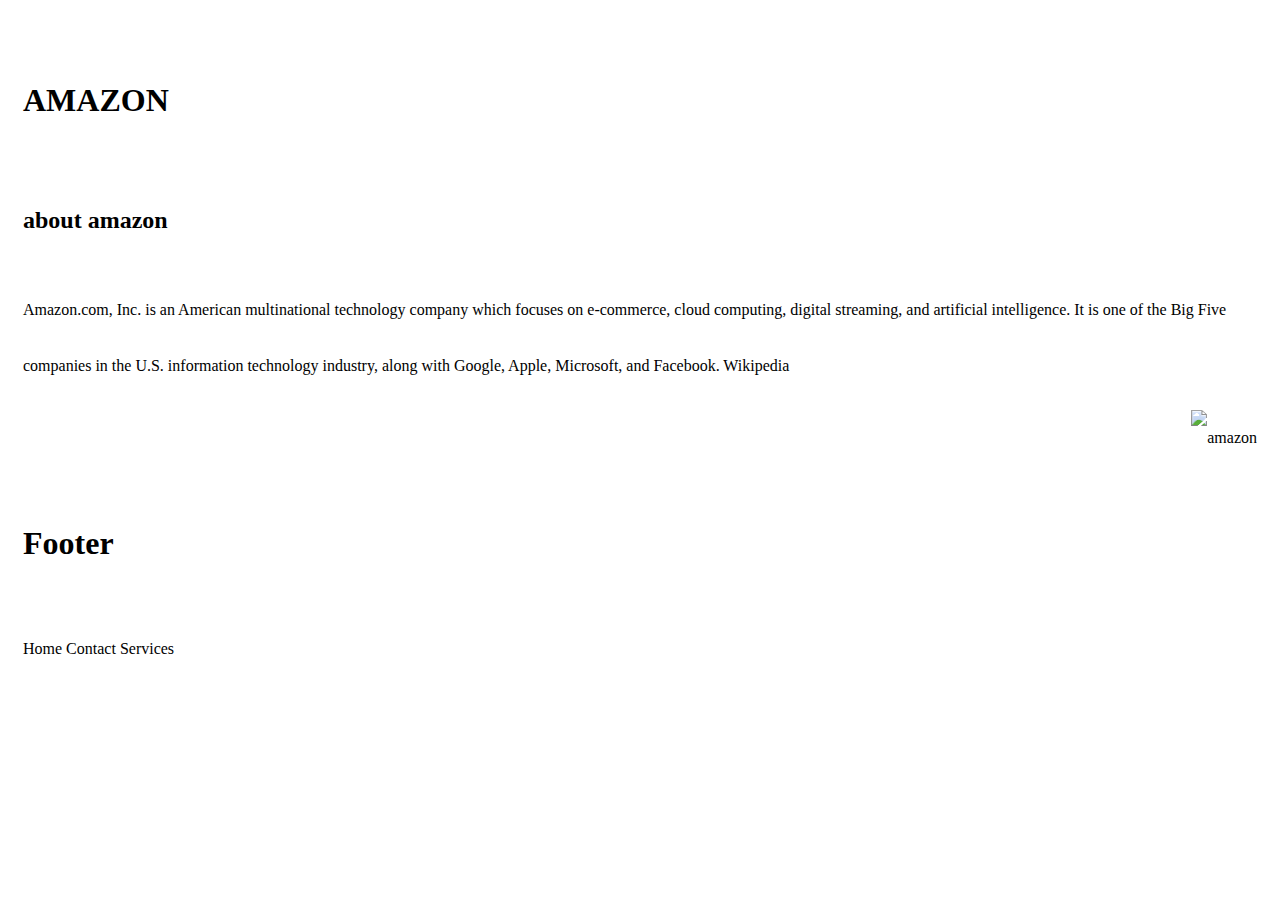
==== block-BHaaax/index.html @ a2849e7c "complete positioning content" ====
<!-- 
### Exercise 1

1. Create a simple page having a header, main content, and a footer.

2. Inside the header keep the brand name to the left and all the navigation to the right.

3. Inside the main content take an article section having two columns. In the first column put a heading and some introductory text of the article and in the second column take an image. -->

<!DOCTYPE html>
<html lang="en">
<head>
   <meta href="UTF-8">
   <meta name="viewport" content="width=device-width initial-scale=1.0">
   <title>Brand name</title>
   <link rel="stylesheet" href="style.css">
   </head>
   <body>
      <header>
         <div class="container">
         <h1>AMAZON<h1>
         </div>
         </header>
         <main>
            <section>
               <article>
                  <div class="column1">
                  <h2>about amazon</h2>
                  <p>Amazon.com, Inc. is an American multinational technology 
                     company which focuses on e-commerce, cloud computing,
                      digital streaming, and artificial intelligence. It is one
                      of the Big Five companies in the U.S. information technology 
                      industry, along with Google, Apple, Microsoft, and Facebook. Wikipedia
                      </p>
                      <div class="column2">
                      <img src="C:\Users\AHMED\Desktop\AltCampus\index.html\IMAGES\amazon.jpg" alt="amazon" width="600px">
                      </div>
               </article>
            </section>
         </main>
         <footer>
            <nav>
            <h1>Footer</h1>
            <a class="#">Home</a>
            <a class="#">Contact</a>
            <a class="#">Services</a>
            </nav>
         </footer>
         </body>
         </html>
---- block-BHaaax/style.css ----
body {
    line-height: 3.5;
    text-align: left;
    padding: 15px;
}
.container1 {
    text-align: left;
    margin: 15px;
    font-size: 28px;
}
.container {
    text-align: left;
    
}
.column1 {
    text-align: top;
}
.para {
    text-align: left;
    font-size: 20px;

}
.column2 {
    text-align: right;
}
.nav{
    text-align: right;
    margin-right: 20px;
}
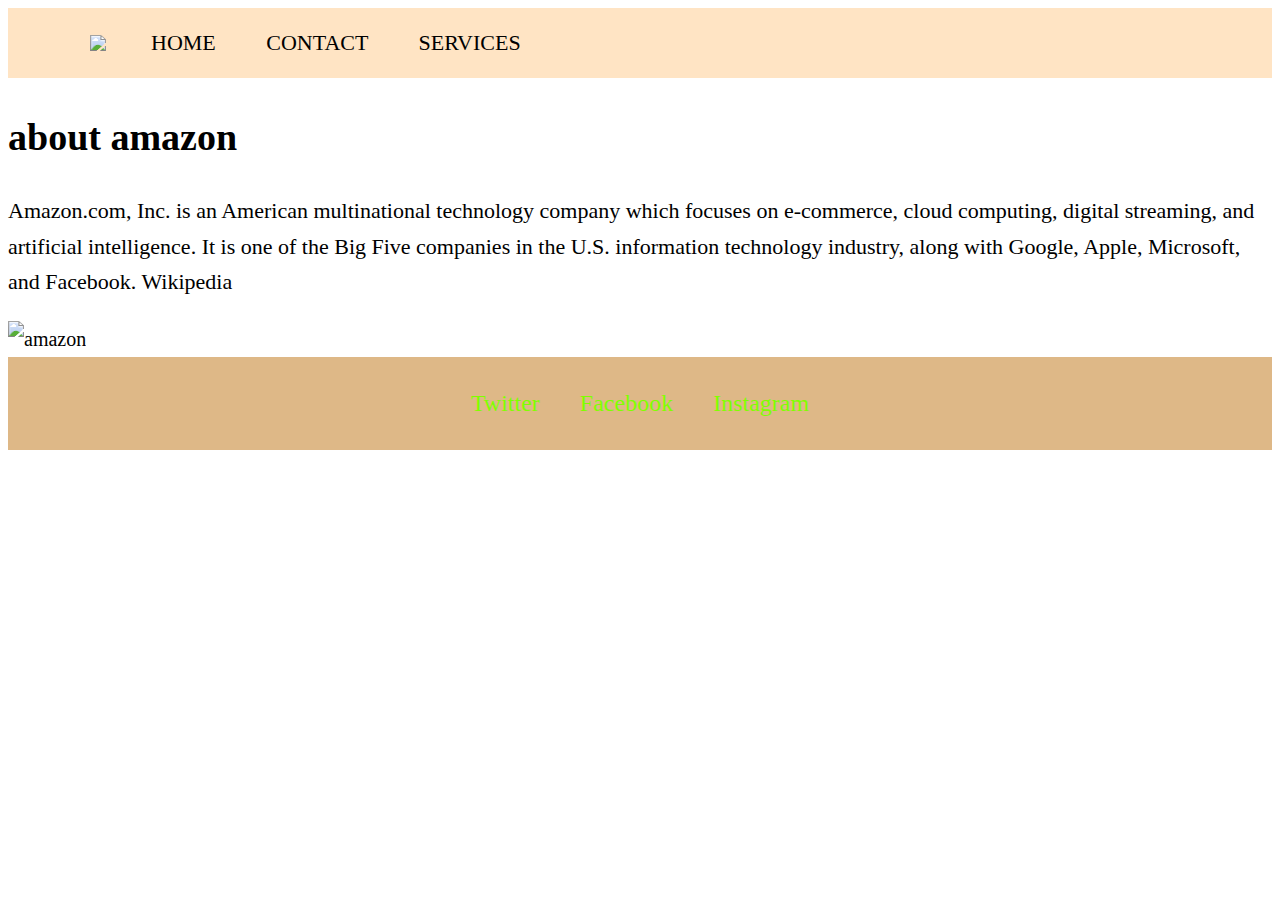
==== commit 0222a3ab: "complete positioning content" ====
--- a/block-BHaaax/index.html
+++ b/block-BHaaax/index.html
@@ -16,35 +16,46 @@
    <link rel="stylesheet" href="style.css">
    </head>
    <body>
-      <header>
+      <header class="header">
          <div class="container">
-         <h1>AMAZON<h1>
-         </div>
+            <a class="brand" href="#">
+            <img src="C:\Users\AHMED\Desktop\AltCampus\index.html\IMAGES\1_Amazon-Logo.jpg" alt="logo">
+         </a>
+            <nav class="nav">
+               <a class="#">Home</a>
+               <a class="#">Contact</a>
+               <a class="#">Services</a>
+            </nav>
+            </div>
          </header>
          <main>
-            <section>
-               <article>
-                  <div class="column1">
-                  <h2>about amazon</h2>
-                  <p>Amazon.com, Inc. is an American multinational technology 
-                     company which focuses on e-commerce, cloud computing,
+               <article class="article">
+                  <div class="container">
+                     </div class="column article-column">
+                      <h1 class="article-heading">about amazon</h1>
+                     <p class="article-text">
+                       Amazon.com, Inc. is an American multinational technology 
+                      company which focuses on e-commerce, cloud computing,
                       digital streaming, and artificial intelligence. It is one
                       of the Big Five companies in the U.S. information technology 
                       industry, along with Google, Apple, Microsoft, and Facebook. Wikipedia
                       </p>
-                      <div class="column2">
-                      <img src="C:\Users\AHMED\Desktop\AltCampus\index.html\IMAGES\amazon.jpg" alt="amazon" width="600px">
+                      </div>
+                      <div>
+                      <div class="column">
+                      <img  class="article-image" src="C:\Users\AHMED\Desktop\AltCampus\index.html\IMAGES\amazon.jpg" alt="amazon" />
                       </div>
                </article>
             </section>
          </main>
-         <footer>
-            <nav>
-            <h1>Footer</h1>
-            <a class="#">Home</a>
-            <a class="#">Contact</a>
-            <a class="#">Services</a>
-            </nav>
+         <footer class="footer">
+            <div class="container">
+               <nav>
+                  <a href="#">Twitter</a>
+                  <a href="#">Facebook</a>
+                  <a href="#">Instagram</a>
+               </nav>
+            </div>
          </footer>
          </body>
          </html>
--- a/block-BHaaax/style.css
+++ b/block-BHaaax/style.css
@@ -1,41 +1,78 @@
+*,  *::before, 
+   *::after {
+    box-sizing: border-box;
 
+}
 body {
-    line-height: 3.5;
-    text-align: left;
-    padding: 15px;
-}
-.container1 {
-    text-align: left;
-    margin: 15px;
-    font-size: 28px;
+    font-size: 16px;
+    line-height: 1.8;
 }
 .container {
-    text-align: left;
+    max-width: 1100px;
+    margin: 0 auto;
+    padding: 0 36;
+}
+.header {
+    font-size: 0;
+    background-color: bisque;
+    padding: 15px 0;
+}
+.brand img {
+    width: 190px;
+}
+.brand,
+.nav {
+    display: inline-block;
+    vertical-align: middle;
+}
+.nav {
+    width: calc(100%-190px);
+    text-align: right;
+    font-size: 22px;
+}
+.nav a {
+    text-decoration: none;
+    font-size: 22px;
+    text-transform: uppercase;
+    margin-left: 45px;
+    color: black;
+
+}
+.article {
+    font-size: 0;
     
 }
-.column1 {
-    text-align: top;
-}
-.para {
-    text-align: left;
-    font-size: 20px;
+.article-image {
+    width: 100%;
 
 }
-.column2 {
-    text-align: right;
+.column {
+    width: 50%;
+    display: inline-block;
+    font-size: 20px;
+    vertical-align: top;
 }
-.nav{
-    text-align: right;
-    margin-right: 20px;
+.article-heading {
+    font-size: 38px;
+    margin-bottom: 18px;
 }
-    
+.article-text {
+    font-size: 22px;
+    line-height: 1.6;
+}
+.footer {
+    text-align: center;
+    padding: 25px 0;
+    background-color: burlywood;
+}
+.footer a{
+    text-decoration: none;
+    margin: 0 18px;
+    color: chartreuse;
+    font-size: 24px;
+} 
 
 
     
 
 
-
-
-    
-
-
